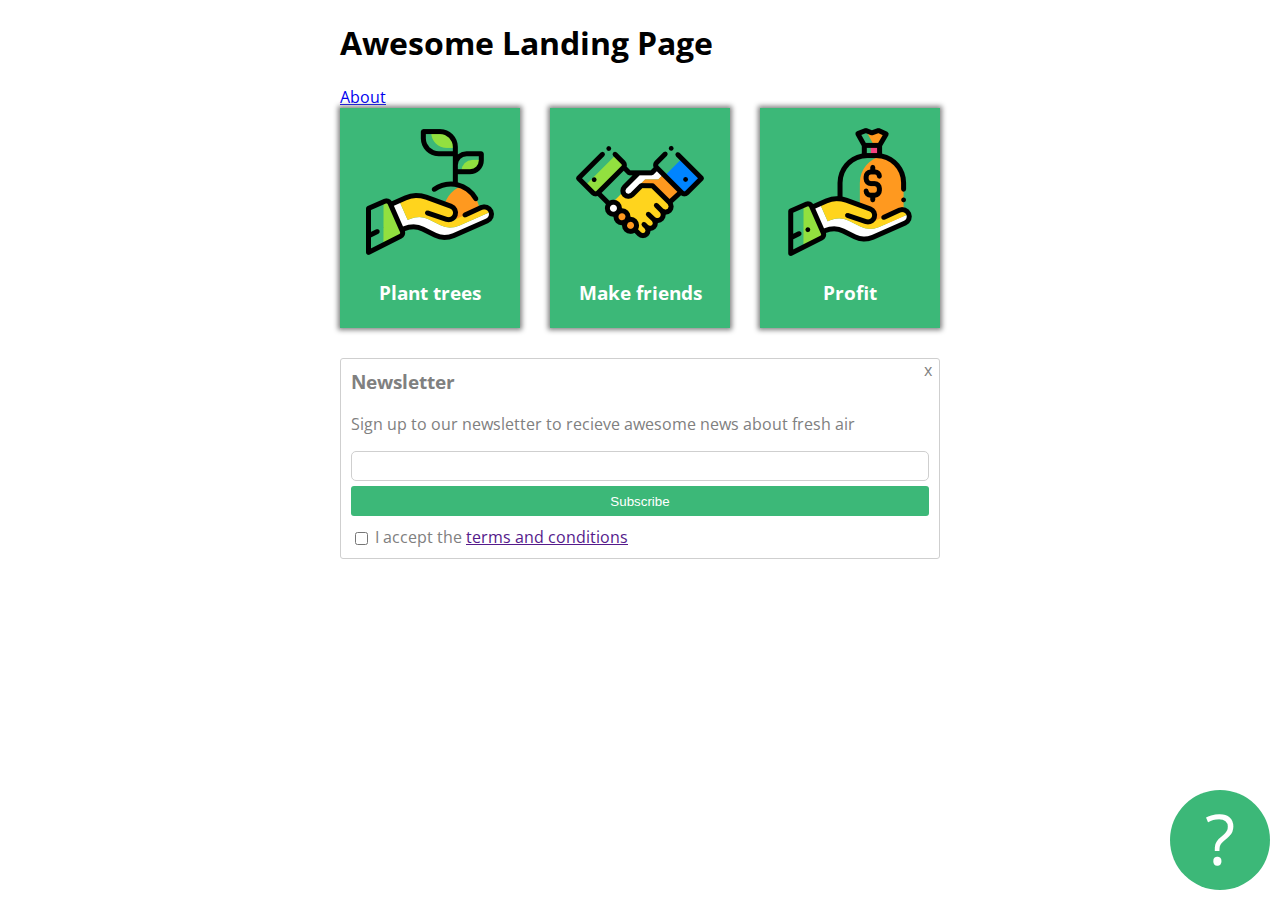
==== index.html @ 6c687a27 "Home and About pages created." ====
<!DOCTYPE html>
<html lang="en" >
<head>
  <meta charset="UTF-8">
  <title>CodePen - #StayAtHome Material Review 2</title>
  <link href="https://fonts.googleapis.com/css2?family=Open+Sans&display=swap" rel="stylesheet"><link rel="stylesheet" href="./style.css">

</head>
<body>
<!-- partial:index.partial.html -->
<div class="container">
  <h1>Awesome Landing Page</h1>
  
  <a href="about.html">About</a>

  <div class="cardholder">
    <div class="card">
      <img src="./images/tree.png" alt="">
      <h3>Plant trees</h3>
    </div>
    <div class="card">
      <img src="images/deal.png" alt="">
      <h3>Make friends</h3>
<!--       <span>some text</span> -->
    </div>
    <div class="card">
      <img src="images/money.png" alt="">
      <h3>Profit</h3>
</div>
<!--     <div class="card">
      <img src="https://github.com/green-fox-academy/stayathome-syllabus/blob/master/week01/assets/money.png?raw=true" alt="">
      <h3>Profit</h3>
    </div> -->
  </div>
  
  <div class="newsletterbox">
    <h3>Newsletter</h3>
    <p>Sign up to our newsletter to recieve awesome news about fresh air</p>
    <form action="">
      <input id="email" type="email">
      <button type="submit">Subscribe</button>
      <input id="terms" type="checkbox">
      <label for="terms">I accept the <a href="">terms and conditions</a></label>
    </form>
    <div class="closex">x</div>
  </div>
  <div class="questioncircle">?</div>
</div>
<!-- partial -->  

</body>
</html>
---- style.css ----
.container {
  max-width: 600px;
  font-family: 'Open Sans', sans-serif;
  background: ;
  margin-left: auto;
  margin-right: auto;
}

#email {
  display: block;
  width: 100%;
  height: 30px;
  padding: 3px;
  border: thin solid #cfcfcf;
  border-radius: 5px;
  box-sizing: border-box;
  margin-bottom: 5px;
}

#terms {
  position: relative;
  top: 2px;
  left: 0px;
}

 button {
  display: block;
  width: 100%;
  height: 30px;
  margin-bottom: 10px; 
  color: white;
  background: #3cb878;
  border: none;
   
  border-radius: 3px;
}

.newsletterbox{
  color: grey;
  border: thin solid #cfcfcf;
  border-radius: 3px;
  padding: 10px;
  
  position: relative;
}

.newsletterbox h3 {
  margin-top: 0;
  
/*   color: green; */
}

.closex {
  position: absolute;
  top: 0px;
  right: 7px;
  
  cursor: pointer;
}

.questioncircle {
  width: 100px;
  height: 100px;
  background: #3cb878;
  border-radius: 50%;
  color: white;
  font-size: 70px;
  text-align: center;
  
  position: fixed;
  bottom: 10px;
  right: 10px;
}

.card {
  width: 180px;
  background: #3cb878;
  text-align: center;
  color: white;
  padding-top: 20px;
  padding-bottom: 5px;
  box-shadow: 0px 0px 5px 2px grey;
  
/*   flex-grow: 1; */
}

.cardholder {
  display: flex;
  justify-content: space-between;
  align-items: center;
  align-content: flex-start;
  flex-direction: row;
  flex-wrap: wrap;
  
  margin-bottom: 30px;
  
/*   height: 600px; */
}

/* flex box have two axis: main = x, and cross = y, they are interchangeable: flex-direction: column; or row;
the direction can be reversed */

/* #second { 
  color: red;
}*/

/* 
  - default display inline for input, and button
  - id is superior because it is unique, and specific (than class)
*/
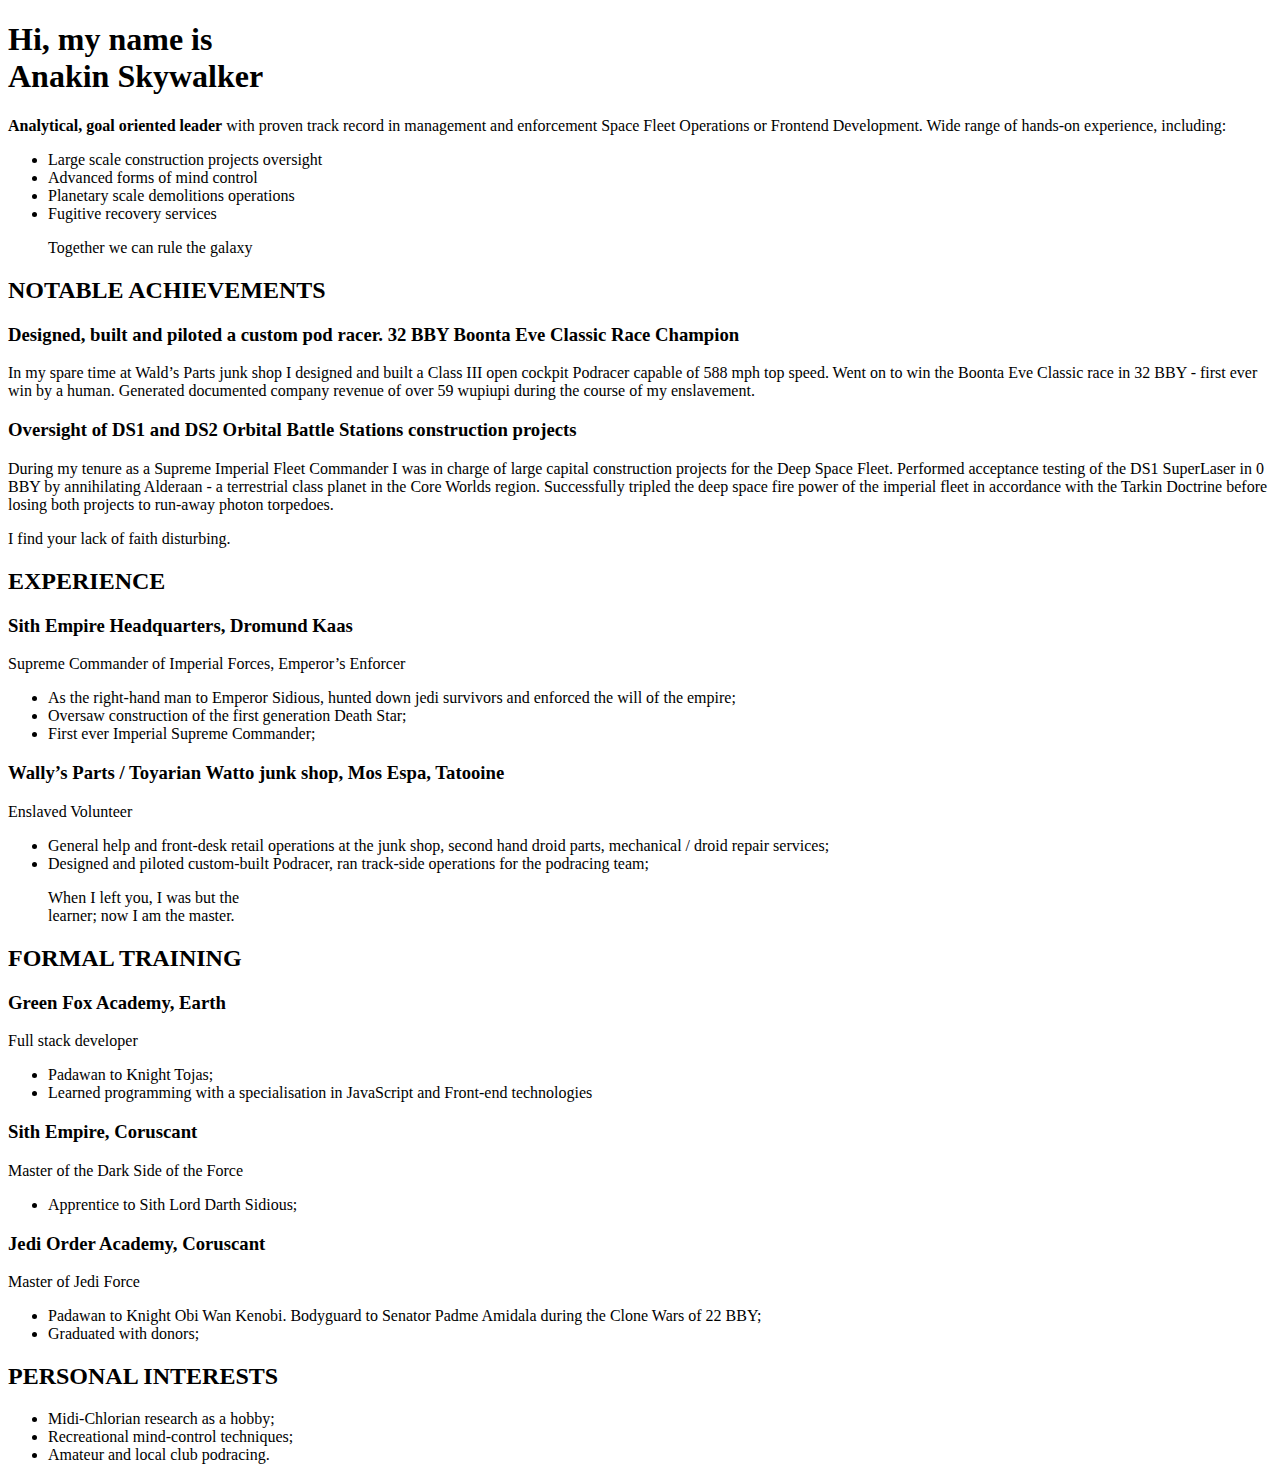
==== commit 3264850a: "script finished" ====
--- a/index.html
+++ b/index.html
@@ -2,51 +2,130 @@
 <html lang="en" >
 <head>
   <meta charset="UTF-8">
-  <title>CodePen - #StayAtHome Material Review 2</title>
-  <link href="https://fonts.googleapis.com/css2?family=Open+Sans&display=swap" rel="stylesheet"><link rel="stylesheet" href="./style.css">
+  <title>CodePen - My first website</title>
+  <link href="https://fonts.googleapis.com/css2?family=Abril+Fatface&family=Josefin+Sans&family=Merriweather:ital@1&display=swap" rel="stylesheet"><link rel="stylesheet" href="./style.css">
 
 </head>
 <body>
 <!-- partial:index.partial.html -->
-<div class="container">
-  <h1>Awesome Landing Page</h1>
+<body>
+  <header>
+    <h1>Hi, my name is <br><strong id="name">Anakin Skywalker</strong></h1>
+  </header>
   
-  <a href="about.html">About</a>
-
-  <div class="cardholder">
-    <div class="card">
-      <img src="./images/tree.png" alt="">
-      <h3>Plant trees</h3>
-    </div>
-    <div class="card">
-      <img src="images/deal.png" alt="">
-      <h3>Make friends</h3>
-<!--       <span>some text</span> -->
-    </div>
-    <div class="card">
-      <img src="images/money.png" alt="">
-      <h3>Profit</h3>
-</div>
-<!--     <div class="card">
-      <img src="https://github.com/green-fox-academy/stayathome-syllabus/blob/master/week01/assets/money.png?raw=true" alt="">
-      <h3>Profit</h3>
-    </div> -->
+  <div>
+    <p class="headertext"><strong>Analytical, goal oriented leader</strong> with proven track record in management and enforcement Space Fleet Operations or Frontend Development. Wide range of hands-on experience, including:</p>
+    
+    <ul>
+      <li class="headerlist">Large scale construction projects oversight</li>
+      <li class="headerlist">Advanced forms of mind control</li>
+      <li class="headerlist">Planetary scale demolitions operations</li>
+      <li class="headerlist">Fugitive recovery services</li>
+    </ul>
   </div>
   
-  <div class="newsletterbox">
-    <h3>Newsletter</h3>
-    <p>Sign up to our newsletter to recieve awesome news about fresh air</p>
-    <form action="">
-      <input id="email" type="email">
-      <button type="submit">Subscribe</button>
-      <input id="terms" type="checkbox">
-      <label for="terms">I accept the <a href="">terms and conditions</a></label>
-    </form>
-    <div class="closex">x</div>
+<!--   <div class="quote">
+    <p id="quotes">Together we can rule the galaxy</p>  
+  </div> -->
+  
+  <blockquote class="quote" id="firstquote">
+    Together we can rule the galaxy
+  </blockquote>
+  
+  
+<!-- SECOND CHAPTER -->
+
+  
+  <div>
+    <h2>NOTABLE ACHIEVEMENTS</h2>
+    
+    <h3>Designed, built and piloted a custom pod racer. 32 BBY Boonta Eve Classic Race Champion</h3>
+    
+    <p>In my spare time at Wald’s Parts junk shop I designed and built a Class III open cockpit Podracer capable of 588 mph top speed. Went on to win the Boonta Eve Classic race in 32 BBY - first ever win by a human. Generated documented company revenue of over 59 wupiupi during the course of my enslavement.</p>
+    
+    <h3>Oversight of DS1 and DS2 Orbital Battle Stations construction projects</h3>
+    
+    <p>During my tenure as a Supreme Imperial Fleet Commander I was in charge of large capital construction projects for the Deep Space Fleet. Performed acceptance testing of the DS1 SuperLaser in 0 BBY by annihilating Alderaan - a terrestrial class planet in the Core Worlds region. Successfully tripled the deep space fire power of the imperial fleet in accordance with the Tarkin Doctrine before losing both projects to run-away photon torpedoes.</p>
+
   </div>
-  <div class="questioncircle">?</div>
-</div>
-<!-- partial -->  
+  
+  <blockqoute class="quote" id="secondquote">I find your lack of faith disturbing.</blockqoute>
+ 
+  
+<!-- THIRD CHAPTER   -->
+  
 
+  <div>
+    <h2>EXPERIENCE</h2>
+    
+    <h3>Sith Empire Headquarters, Dromund Kaas</h3>
+    <p class="subtitle">Supreme Commander of Imperial Forces, Emperor’s Enforcer</p>
+    
+    <ul>
+      <li>As the right-hand man to Emperor Sidious, hunted down jedi survivors and enforced the will of the empire;</li>
+      <li>Oversaw construction of the first generation Death Star;</li>
+      <li>First ever Imperial Supreme Commander;</li>
+    </ul>
+    
+    <h3>Wally’s Parts / Toyarian Watto junk shop, Mos Espa, Tatooine</h3>
+    <p class="subtitle">Enslaved Volunteer</p>
+    
+    <ul>
+      <li>General help and front-desk retail operations at the junk shop, second hand droid parts, mechanical / droid repair services;</li>
+      <li>Designed and piloted custom-built Podracer, ran track-side operations for the podracing team;
+  </div>
+    
+  <blockquote class="quote" id="lastquote">When I left you, I was but the <br>learner; now I am the master.</blockquote>
+
+    
+<!-- FOURTH CHAPTER -->
+    
+    
+  <div>
+    <h2>FORMAL TRAINING</h2>
+    
+    <h3>Green Fox Academy, Earth</h3>
+    <p class="subtitle">Full stack developer</p>
+    
+    <ul>
+      <li>Padawan to Knight Tojas;</li>
+      <li>Learned programming with a specialisation in JavaScript and Front-end technologies</li>
+    </ul>
+    
+    <h3>Sith Empire, Coruscant</h3>
+    <p class="subtitle">Master of the Dark Side of the Force</p>
+    
+    <ul>
+      <li>Apprentice to Sith Lord Darth Sidious;</li>
+    </ul>
+    
+    <h3>Jedi Order Academy, Coruscant</h3>
+    <p class="subtitle">Master of Jedi Force</p>
+    
+    <ul>
+      <li>Padawan to Knight Obi Wan Kenobi. Bodyguard to Senator Padme Amidala during the Clone Wars of 22 BBY;</li>
+      <li>Graduated with donors;</li>
+    </ul>
+  </div>
+
+    
+<!--  EPILOGUE    -->
+  
+  <div id="line"></div>
+    
+  <footer>
+    <h2 id="ending">PERSONAL INTERESTS</h2>
+    
+    <ul>
+      <li>Midi-Chlorian research as a hobby;</li>
+      <li>Recreational mind-control techniques;</li>
+      <li>Amateur and local club podracing.</li>
+    </ul>
+  </footer>
+</body>
+<!-- partial -->
+
+<script src="https://code.jquery.com/jquery-3.5.0.min.js"></script>
+<script src="script.js"></script>
 </body>
 </html>
